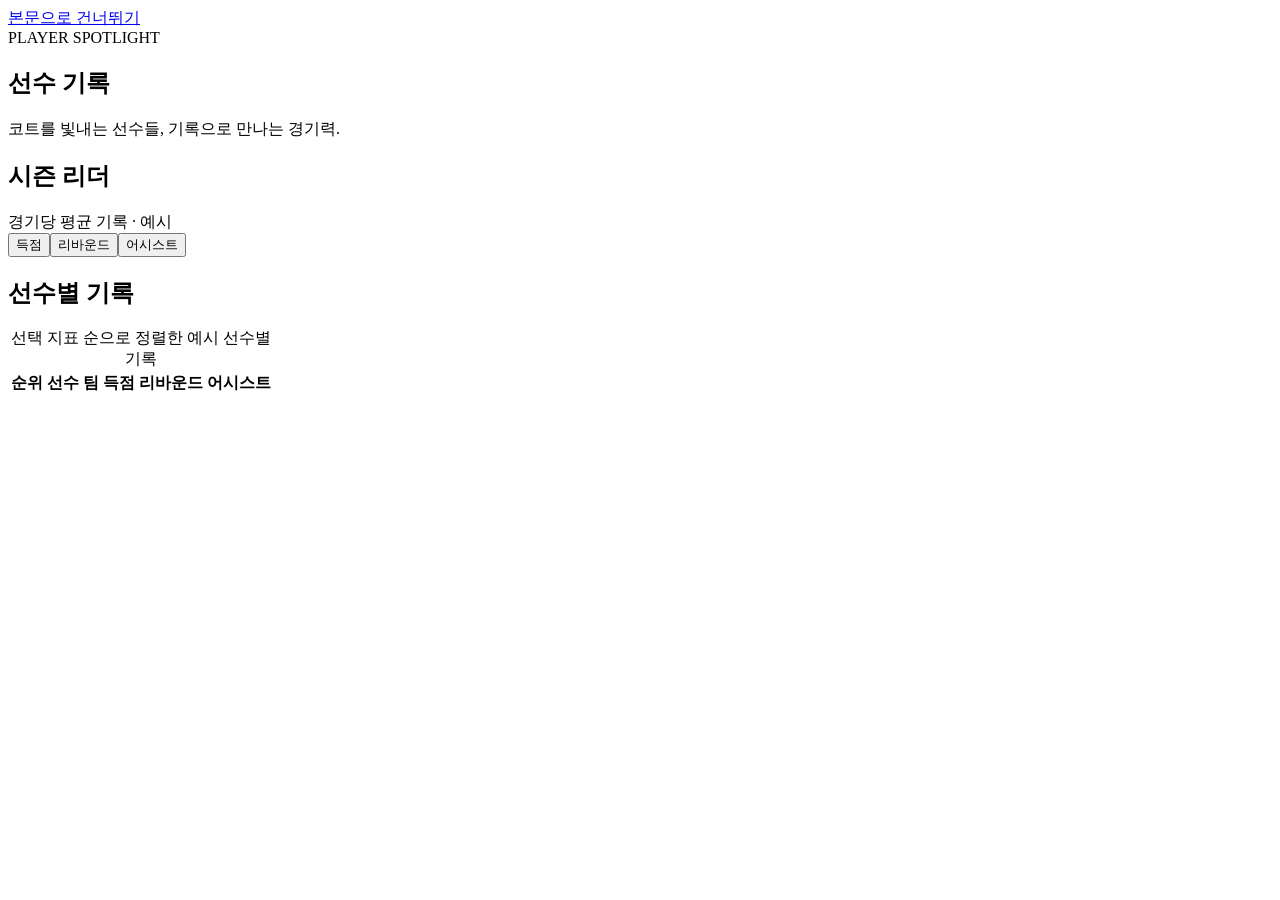
==== src/main/resources/static/pages/player-records.html @ 166decd7 "초기 업데이트" ====
<!doctype html>
<html lang="ko">
<head>
    <meta charset="UTF-8">
    <meta name="viewport" content="width=device-width, initial-scale=1.0">
    <meta name="theme-color" content="#111312">
    <meta name="description" content="COURTSIDE 남자 KBL 로컬 분석 워크스페이스 — 선수 기록">
    <title>선수 기록 — COURTSIDE</title>
    <link rel="icon" href="/assets/icons/court.svg" type="image/svg+xml">
    <link rel="stylesheet" href="/css/base.css">
    <link rel="stylesheet" href="/css/layout.css">
    <link rel="stylesheet" href="/css/components.css">
    <link rel="stylesheet" href="/css/components/player-leaders.css">
    <link rel="stylesheet" href="/css/components/standings-table.css">
    <link rel="stylesheet" href="/css/components/records-table.css">
    <link rel="stylesheet" href="/css/pages/player-records.css">
    <script type="module" src="/js/pages/player-records.js"></script>
</head>
<body data-page="player-records">
    <a class="skip-link" href="#main-content">본문으로 건너뛰기</a>
    <main id="main-content">

        <section class="page-heading" aria-labelledby="page-title"><div><div class="eyebrow"><span class="small-line"></span>PLAYER SPOTLIGHT</div><h1 id="page-title">선수 기록</h1><p>코트를 빛내는 선수들, 기록으로 만나는 경기력.</p></div><span class="season-caption" id="season-caption"></span></section>
        <section class="leaders-panel panel" aria-labelledby="leaders-title">
            <div class="panel-heading"><div class="heading-group"><h2 id="leaders-title">시즌 리더</h2><span class="section-caption">경기당 평균 기록 · 예시</span></div><div class="segmented-control" role="group" aria-label="선수 순위 기준"><button type="button" data-leader="points" class="is-active" aria-pressed="true">득점</button><button type="button" data-leader="rebounds" aria-pressed="false">리바운드</button><button type="button" data-leader="assists" aria-pressed="false">어시스트</button></div></div>
            <div class="player-leaders" id="player-leader-list"></div>
        </section>
        <section class="player-records-panel panel" aria-labelledby="records-title"><div class="panel-heading"><h2 id="records-title">선수별 기록</h2><span class="section-caption" id="records-sort-caption"></span></div><div class="table-scroll"><table class="records-table player-records-table"><caption class="sr-only">선택 지표 순으로 정렬한 예시 선수별 기록</caption><thead><tr><th scope="col">순위</th><th scope="col">선수</th><th scope="col">팀</th><th scope="col" data-stat="points">득점</th><th scope="col" data-stat="rebounds">리바운드</th><th scope="col" data-stat="assists">어시스트</th></tr></thead><tbody id="player-records-body"></tbody></table></div></section>
    </main>
    <noscript><div class="noscript-message">화면을 보려면 브라우저에서 JavaScript를 활성화해주세요.</div></noscript>
</body>
</html>
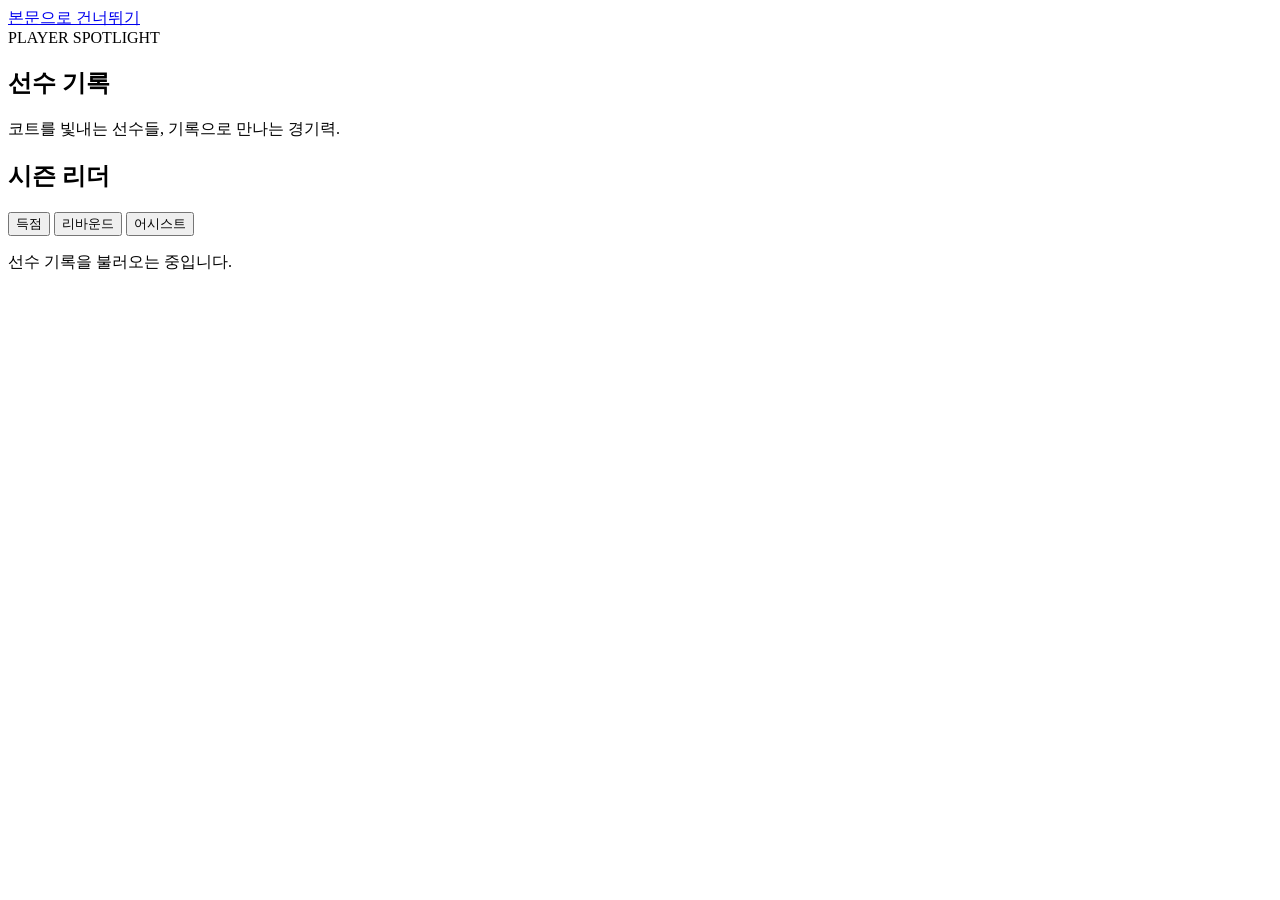
==== commit 90c9bc5f: "KBL 경기·팀·선수 기록 실데이터 연동 - 경기 일정과 쿼터 점수, 리그 순위, 팀 상세를 화면에 연결 - 선수 기본 정보와 시즌 로스터, 경기별 기록 적재 및 누락 선수 보완 " ====
--- a/src/main/resources/static/pages/player-records.html
+++ b/src/main/resources/static/pages/player-records.html
@@ -3,7 +3,7 @@
 <head>
     <meta charset="UTF-8">
     <meta name="viewport" content="width=device-width, initial-scale=1.0">
-    <meta name="theme-color" content="#111312">
+    <meta name="theme-color" content="#151311">
     <meta name="description" content="COURTSIDE 남자 KBL 로컬 분석 워크스페이스 — 선수 기록">
     <title>선수 기록 — COURTSIDE</title>
     <link rel="icon" href="/assets/icons/court.svg" type="image/svg+xml">
@@ -22,10 +22,34 @@
 
         <section class="page-heading" aria-labelledby="page-title"><div><div class="eyebrow"><span class="small-line"></span>PLAYER SPOTLIGHT</div><h1 id="page-title">선수 기록</h1><p>코트를 빛내는 선수들, 기록으로 만나는 경기력.</p></div><span class="season-caption" id="season-caption"></span></section>
         <section class="leaders-panel panel" aria-labelledby="leaders-title">
-            <div class="panel-heading"><div class="heading-group"><h2 id="leaders-title">시즌 리더</h2><span class="section-caption">경기당 평균 기록 · 예시</span></div><div class="segmented-control" role="group" aria-label="선수 순위 기준"><button type="button" data-leader="points" class="is-active" aria-pressed="true">득점</button><button type="button" data-leader="rebounds" aria-pressed="false">리바운드</button><button type="button" data-leader="assists" aria-pressed="false">어시스트</button></div></div>
-            <div class="player-leaders" id="player-leader-list"></div>
+            <div class="panel-heading">
+                <div class="heading-group"><h2 id="leaders-title">시즌 리더</h2><span class="section-caption" id="player-leader-caption"></span></div>
+                <div class="segmented-control" role="group" aria-label="선수 순위 기준">
+                    <button type="button" data-leader="points" class="is-active" aria-pressed="true">득점</button>
+                    <button type="button" data-leader="rebounds" aria-pressed="false">리바운드</button>
+                    <button type="button" data-leader="assists" aria-pressed="false">어시스트</button>
+                </div>
+            </div>
+            <p class="player-appearance-notice" id="player-appearance-notice" role="status" hidden></p>
+            <div class="player-records-status" id="player-records-status">
+                <p id="player-records-status-message" role="status">선수 기록을 불러오는 중입니다.</p>
+                <button class="button button-secondary" id="retry-player-records" type="button" hidden>다시 조회</button>
+            </div>
+            <div class="player-leaders" id="player-leader-list" hidden></div>
         </section>
-        <section class="player-records-panel panel" aria-labelledby="records-title"><div class="panel-heading"><h2 id="records-title">선수별 기록</h2><span class="section-caption" id="records-sort-caption"></span></div><div class="table-scroll"><table class="records-table player-records-table"><caption class="sr-only">선택 지표 순으로 정렬한 예시 선수별 기록</caption><thead><tr><th scope="col">순위</th><th scope="col">선수</th><th scope="col">팀</th><th scope="col" data-stat="points">득점</th><th scope="col" data-stat="rebounds">리바운드</th><th scope="col" data-stat="assists">어시스트</th></tr></thead><tbody id="player-records-body"></tbody></table></div></section>
+        <section class="player-records-panel panel" id="player-records-results" aria-labelledby="records-title" hidden>
+            <div class="panel-heading"><h2 id="records-title">선수별 기록</h2><span class="section-caption" id="records-sort-caption"></span></div>
+            <div class="table-scroll">
+                <table class="records-table player-records-table">
+                    <caption class="sr-only">선수별 출전 경기 수와 경기당 평균 기록</caption>
+                    <thead><tr>
+                        <th scope="col">순위</th><th scope="col">선수</th><th scope="col">출전 팀</th><th scope="col">출전 경기</th>
+                        <th scope="col" data-stat="points">득점</th><th scope="col" data-stat="rebounds">리바운드</th><th scope="col" data-stat="assists">어시스트</th>
+                    </tr></thead>
+                    <tbody id="player-records-body"></tbody>
+                </table>
+            </div>
+        </section>
     </main>
     <noscript><div class="noscript-message">화면을 보려면 브라우저에서 JavaScript를 활성화해주세요.</div></noscript>
 </body>
